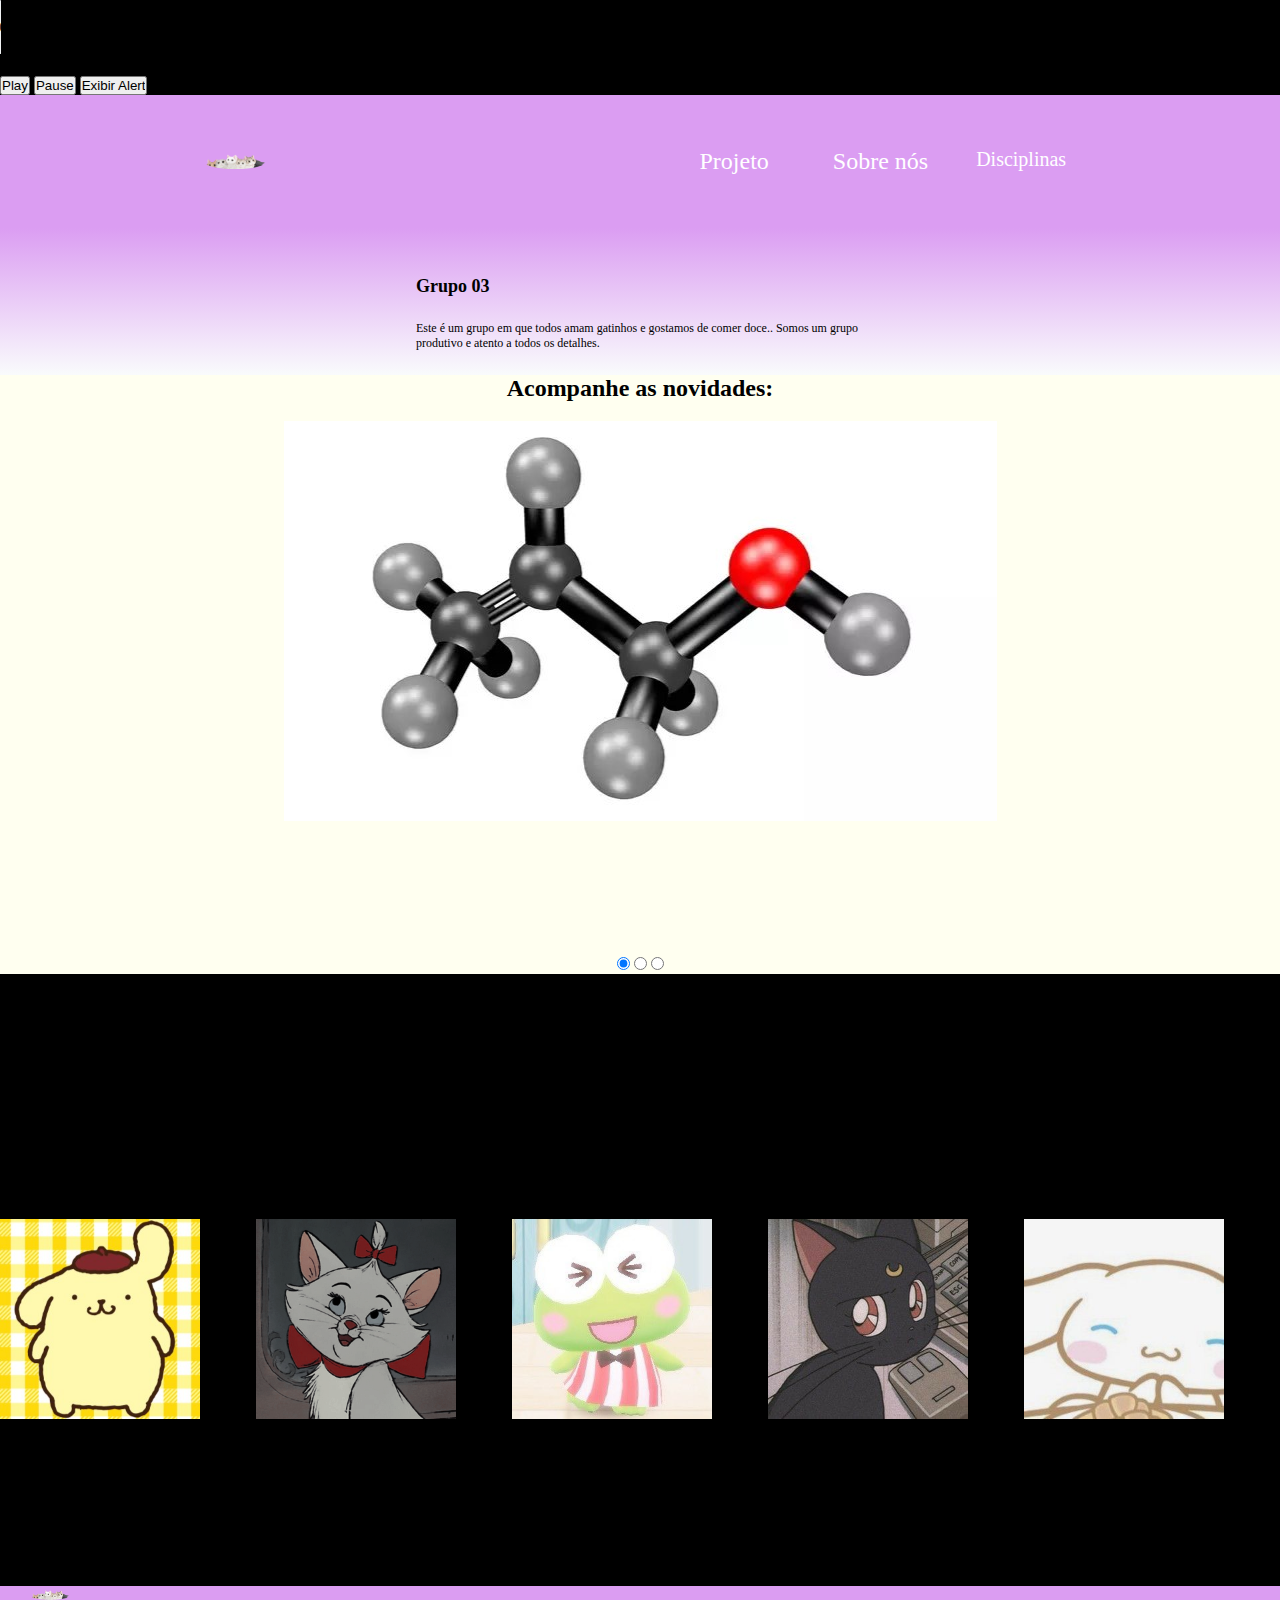
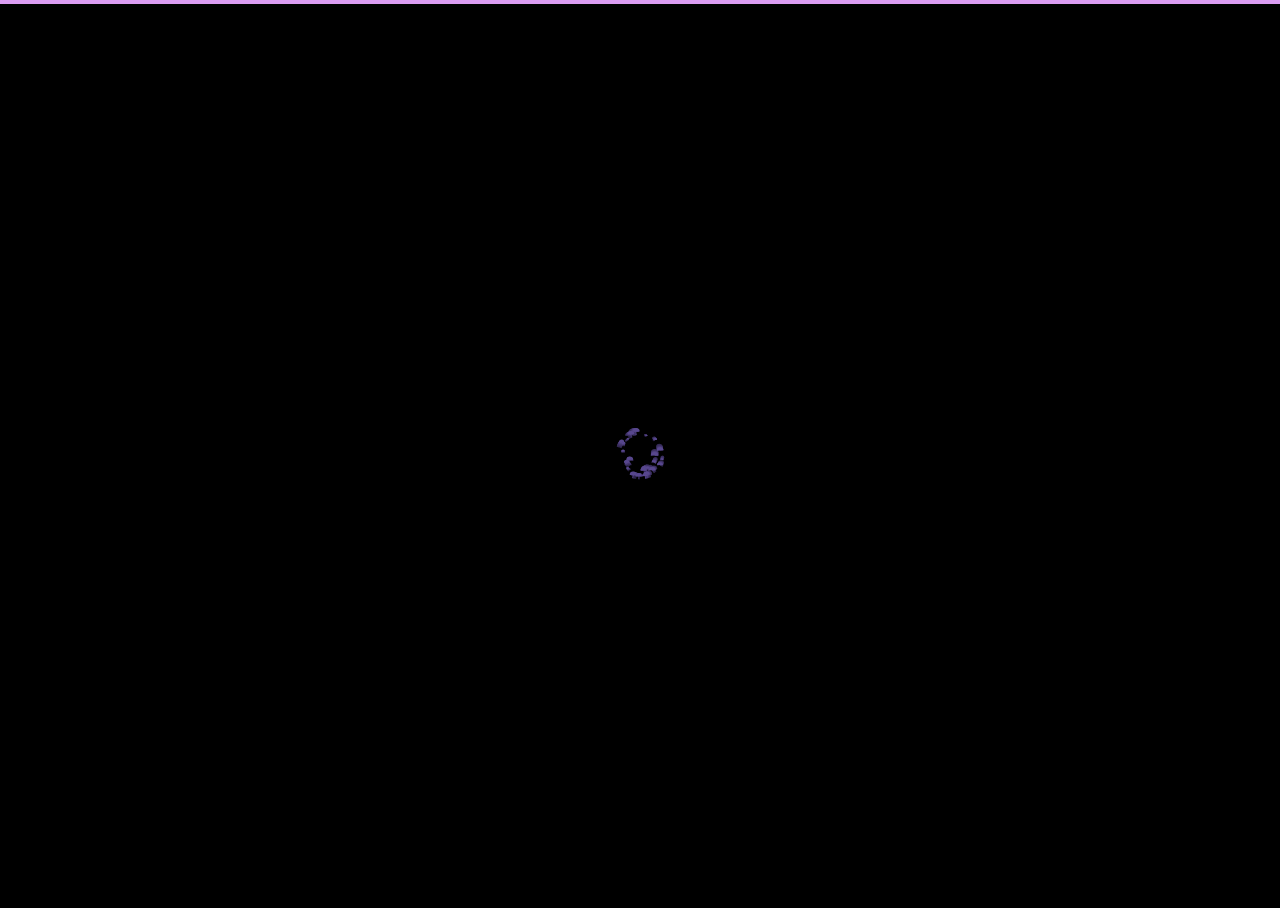
==== index.html @ b1a0cee5 "Update index.html" ====
<!DOCTYPE html>
<html lang="pt-br">
<head>
    <meta charset="UTF-8">
    <meta http-equiv="X-UA-Compatible" content="IE=edge">
    <meta name="viewport" content="width=device-width, initial-scale=1.0">
    <title>Página de Apresentação de Trabalho do Grupo 03</title>
    <link rel="stylesheet" href="style-novo.css">
    <script src="index.js"></script>
     <script>
	function funcao1() 
{
alert("eu sou um alerta");
}	
    </script>	 
	
	<audio controls id="music">
<source src="mania.mp3" type="audio/mpeg">
Your browser does not support the audio element.
     </audio>

	<p>Click the buttons to play or pause the music.</p>
<button onclick="play()" type="button">Play </button>
<button onclick="pause()" type="button">Pause</button>

<script>
var myMusic= document.getElementById("music");
function play() {
myMusic.play();
}
function pause() {
myMusic.pause();
}

</script>
</head>
<body>
 <input type="button" onclick="funcao1()" value="Exibir Alert" />
	<header class="cabecalho">
        <img class="cabecalho-imagem" src="G-03-1.jpg" alt="imagem dos gatinhos do cabecalho">
        <ul class="cabecalho-lista">
<script async src="https://cse.google.com/cse.js?cx=b35f9b3c759f04bfd">
</script>
<div class="gcse-search"></div>
            <li class="cabecalho-lista-item"><a href="#corpo">Projeto</a></li>
            <li class="cabecalho-lista-item"><a href="index.html">Sobre nós</a></li>
            <li class="dropdown">
            <a href="javascript:void(0)" class="dropbtn">Disciplinas</a>
            <div class="dropdown-content">
                <a href="Quimica.html">Quimica</a>
                <a href="Robotica.html">Robótica</a>
                <a href="Portugues.html">Português</a>
		<a href="Biotec.html">Biotecnologia</a>
		<a href="Empreendedorismo.html">Empreendedorismo</a>
            </div>
            </li>
        </ul>
    </header>

<!-- seção dos amigos correspondente a seção escola -->
<section class="escola">
    <div class="escola-div-conteudo">
        <h2 class= "escola-titulo"> Grupo 03 </h2>
        <p class="escola-texto-um">
            Este é um grupo em que todos amam gatinhos e gostamos de comer doce.. Somos um grupo produtivo e atento a todos os detalhes.
        </p>
    </div> 
</section>
<section class="carrosel">
    <h2 class="corpo-titulo">Acompanhe as novidades:</h2>
    <div class="slide-show">
        <ul class="slides-list" style="left:calc(0%)">
            <li class="slide">
                <a href="Quimica.html>">
                    <img class="redondo" src="quimica-isomeria.jpg">
                </a>
            </li>
            <li class="slide">
                <a href="Robotica.html">
                    <img class="redondo" src="robotica.jpg">
                </a>
            </li>
            <li class="slide">
                <a href="Portugues.html">
                    <img class="redondo" src="pt02.jpg">
                </a>
            </li>
        </ul>
    </div>
    <input type="radio" class="slide-controller" name="slide" checked />
        <input type="radio" class="slide-controller" name="slide" />
        <input type="radio" class="slide-controller" name="slide" />
      </section> 


        // Função para alterar os slides automaticamente após 20 segundos
        function autoChangeSlide() {
            currentSlide = (currentSlide + 1) % slideControllers.length;
            slideControllers[currentSlide].checked = true;
            slidesList.style.left = `calc(${currentSlide} * -100%)`;
        }
        // Definir um temporizador para alternar automaticamente os slides a cada 20 segundos (20000 milissegundos)
        setInterval(autoChangeSlide, 10000);

    <!-- seção correspondente a seção estudante -->
    <section class="estudante">
        <h2 class="estudante-titulo">Quem são nossos estudantes?</h2>  
		<div class="estudante-todos">
            <div class="estudante-div">
                <img class="estudante-imagem" src="G-03-JO.jpg" alt="logo da alura start"> 
                <h3 class="estudante-nome"> João </h3>
                <p class="estudante-descricao">Meu nome é João e tenho 16 anos. Eu gosto de cuidar de animais, jogar vôlei e futebol e de desenhar.</p>
                <a href="https://github.com/Carvalho26"><img class="estudante-icone" src="github.png" alt="icone github"></a>
                <a href=""><img class="estudante-icone" src="facebook.png" alt="icone linkedin"></a>
                <a href="https://www.instagram.com/jvc4rv4lh0/"><img class="estudante-icone" src="instagram.png" alt="icone instagram"></a>
            </div>


            <div class="estudante-div"> 
                <img class="estudante-imagem" src="G-03-JU.jpg" alt="logo da alura start"> 
                <h3 class="estudante-nome"> Julia </h3>
                <p class="estudante-descricao"> Meu nome é Júlia e tenho 15 anos. Eu gosto de astrologia, de dançar.</p>
                <a href="https://github.com/Julica34"><img class="estudante-icone" src="github.png" alt="icone github"></a>
                <a href=""><img class="estudante-icone" src="facebook.png" alt="icone linkedin"></a>
                <a href=""><img class="estudante-icone" src="instagram.png" alt="icone instagram"></a>
            </div>

            <div class="estudante-div"> 
                <img class="estudante-imagem" src="G-03-LE.jpg" alt="logo da alura start"> 
                <h3 class="estudante-nome"> Leila </h3>
                <p class="estudante-descricao"> Meu nome é Leila e tenho 16 anos. Eu jogo vôlei e gosto de desenhar. Amo a Taylor Swift.</p>
                <a href="https://github.com/color9999"><img class="estudante-icone" src="github.png" alt="icone github"></a>
                <a href=""><img class="estudante-icone" src="facebook.png" alt="icone linkedin"></a>
                <a href="https://www.instagram.com/le.wahl/"><img class="estudante-icone" src="instagram.png" alt="icone instagram"></a>
            </div>

            <div class="estudante-div"> 
                <img class="estudante-imagem" src="G-03-MM.jpg" alt="logo da alura start"> 
                <h3 class="estudante-nome"> Maria Clara </h3>
                <p class="estudante-descricao"> Meu nome é Maria Clara e tenho 16 anos. Eu gosto de jogar vôlei, ouvir música e ler.</p>
                <a href="https://github.com/Wei1weii"><img class="estudante-icone" src="github.png" alt="icone github"></a>
                <a href=""><img class="estudante-icone" src="facebook.png" alt="icone linkedin"></a>
                <a href="https://www.instagram.com/cl4rits/"><img class="estudante-icone" src="instagram.png" alt="icone instagram"></a>
            </div>

            <div class="estudante-div"> 
                <img class="estudante-imagem" src="G-03-ML.jpg" alt="logo da alura start"> 
                <h3 class="estudante-nome"> Marian </h3>
                <p class="estudante-descricao"> Meu nome é Marian e eu tenho 16 anos. Gosto de ler, ouvir música e ir em museus.</p>
                <a href="https://github.com/kn1f3prty"><img class="estudante-icone" src="github.png" alt="icone github"></a>
                <a href=""><img class="estudante-icone" src="facebook.png" alt="icone linkedin"></a>
                <a href="https://www.instagram.com/pewmrian/"><img class="estudante-icone" src="instagram.png" alt="icone instagram"></a>
            </div>
        </div>
    </section>

    <footer class="rodape">
        <img class="rodape-imagem"src="G-03-1.jpg" alt="logo da alura start">
    </footer>
 <canvas id="world" width="auto" height="auto"></canvas>
</body>
</html>
---- style-novo.css ----
* {
	margin: 0;
	padding: 0;
}

.cabecalho {
    background-color:  #db9df2;
    color: white;
    display: flex;
    justify-content: space-around;
    align-items: center;
    padding: 24px 0;
}

.cabecalho-imagem{
    width: 5%;
    border-radius: 50%;
    padding: 5px 5px;
}

.foto-corpo {
    width: 30%;
    padding: 40px;
}

#corpo {
    background-color: rgb(26, 31, 48);
    color: white;
    display: flex;
    justify-content: center;
    align-items: center;
    padding: 30px 0;
    padding-top: 100px;
}

.cabecalho-lista-item{
	display: inline-block;
	margin: 0 16px;                            
	font-size: 24px;
    padding: 15px 0px;
}

.escola{
	background-image: linear-gradient(#db9df2,#f9fbfc);
	color: black;
    font-size: 12px;
	display : flex;
	justify-content: center;
	align-items: center; 	
	padding: 24px 0;
}

.escola-div-conteudo{
	width: 35%;
}

.escola-titulo {  
	padding: 24px 0;
}



/* estudante ... gatinhos */
#quem-somos{
    font-family: 'Ubuntu', sans-serif;
    color: white;
    text-align: center;
    padding: 25px 0;
    background: #db9df2;
}
.estudante{
    padding: 24px 0;
}

.estudante-imagem{
    width: 200px;
}

.estudante-titulo{
    text-align: center;
    padding: 70px 0;
}

.estudante-descricao{
    text-align: center;
    padding-top: 10px;
    padding-bottom: 5px;
   
}
.estudante-icone{
    width: 24px;
    padding: 0px 0px 20px 0px;
}


.estudante-todos{
    display: grid;
    grid-template-columns: 20% 20% 20% 20% 20%;
}

/* inicio do rodapé*/
.rodape{
    background-color:  #db9df2;
    justify-content: center;
}

.rodape-imagem{
    width: 40px;
    border-radius: 50%;
    padding: 0px 30px;
   
}
li {
    float: left;
}

li {
    float: left;
}

li a,
.dropbtn {
    display: inline-block;
    color: white;
    text-align: center;
    padding: 14px 16px;
    text-decoration: none;
}

li a:hover,
.dropdown:hover .dropbtn {
    background-color: rgb(0, 0, 0);
}

li.dropdown {
    display: inline-block;
    font-size: 20px;
    padding: 15px 0px;
}

.dropdown-content {
    display: none;
    position: absolute;
    background-color: #f9f9f9;
    min-width: 160px;
    box-shadow: 0px 8px 16px 0px rgba(0, 0, 0, 0.2);
    z-index: 1;
}

.dropdown-content a {
    color: black;
    padding: 12px 16px;
    text-decoration: none;
    display: block;
    text-align: center;
}

.dropdown-content a:hover {
    background-color: #f1f1f1;
}

.dropdown:hover .dropdown-content {
    display: block;

}

.carrosel {
  text-align: center;
   background-color: rgba(255, 255, 240, 1);
}

.slides-list {
  /* remove os estilos da lista */
  list-style-type: none;
  margin: 5px 0;
  padding: 0;
  width: 300%;
  position: relative;
  left: 0%;
  display: grid;
  grid-auto-flow: column;
  grid-auto-columns: 1fr;
  --selected-item: 0;
  position: relative;
   left: 30px;
  border: 3px solid 3px solid rgb(255 255 255);
  transition: left 0.4s cubic-bezier(0.680, -0.550, 0.265, 1.550);
  --total-items: 3;
  width: calc(var(--total-items) * 100%);
}

.redondo {
  width: 100%;
}

.slide-show {
  overflow: hidden;
}

.slide-controller:nth-child(1):checked~.slide-show .slides-list {
  --selected-item: 0;
}

.slide-controller:nth-child(2):checked~.slide-show .slides-list {
  --selected-item: 1;
}

.slide-controller:nth-child(3):checked~.slide-show .slides-list {
  --selected-item: 2;
}

.slide-controller:nth-child(4):checked~.slide-show .slides-list {
  --selected-item: 3;
}

@media only screen and (max-device-width: 900px) {
/* .menu { width:100%; } */
}
@media only screen and (max-device-width: 700px) {
/* .menu { width:400px; } */
}
@media only screen and (max-device-width: 900px) {
/* .menu { width:600px; } */
}
body { 
  background-color: #000000; 
  padding: 0; 
  margin: 0; 
  overflow: hidden;
}
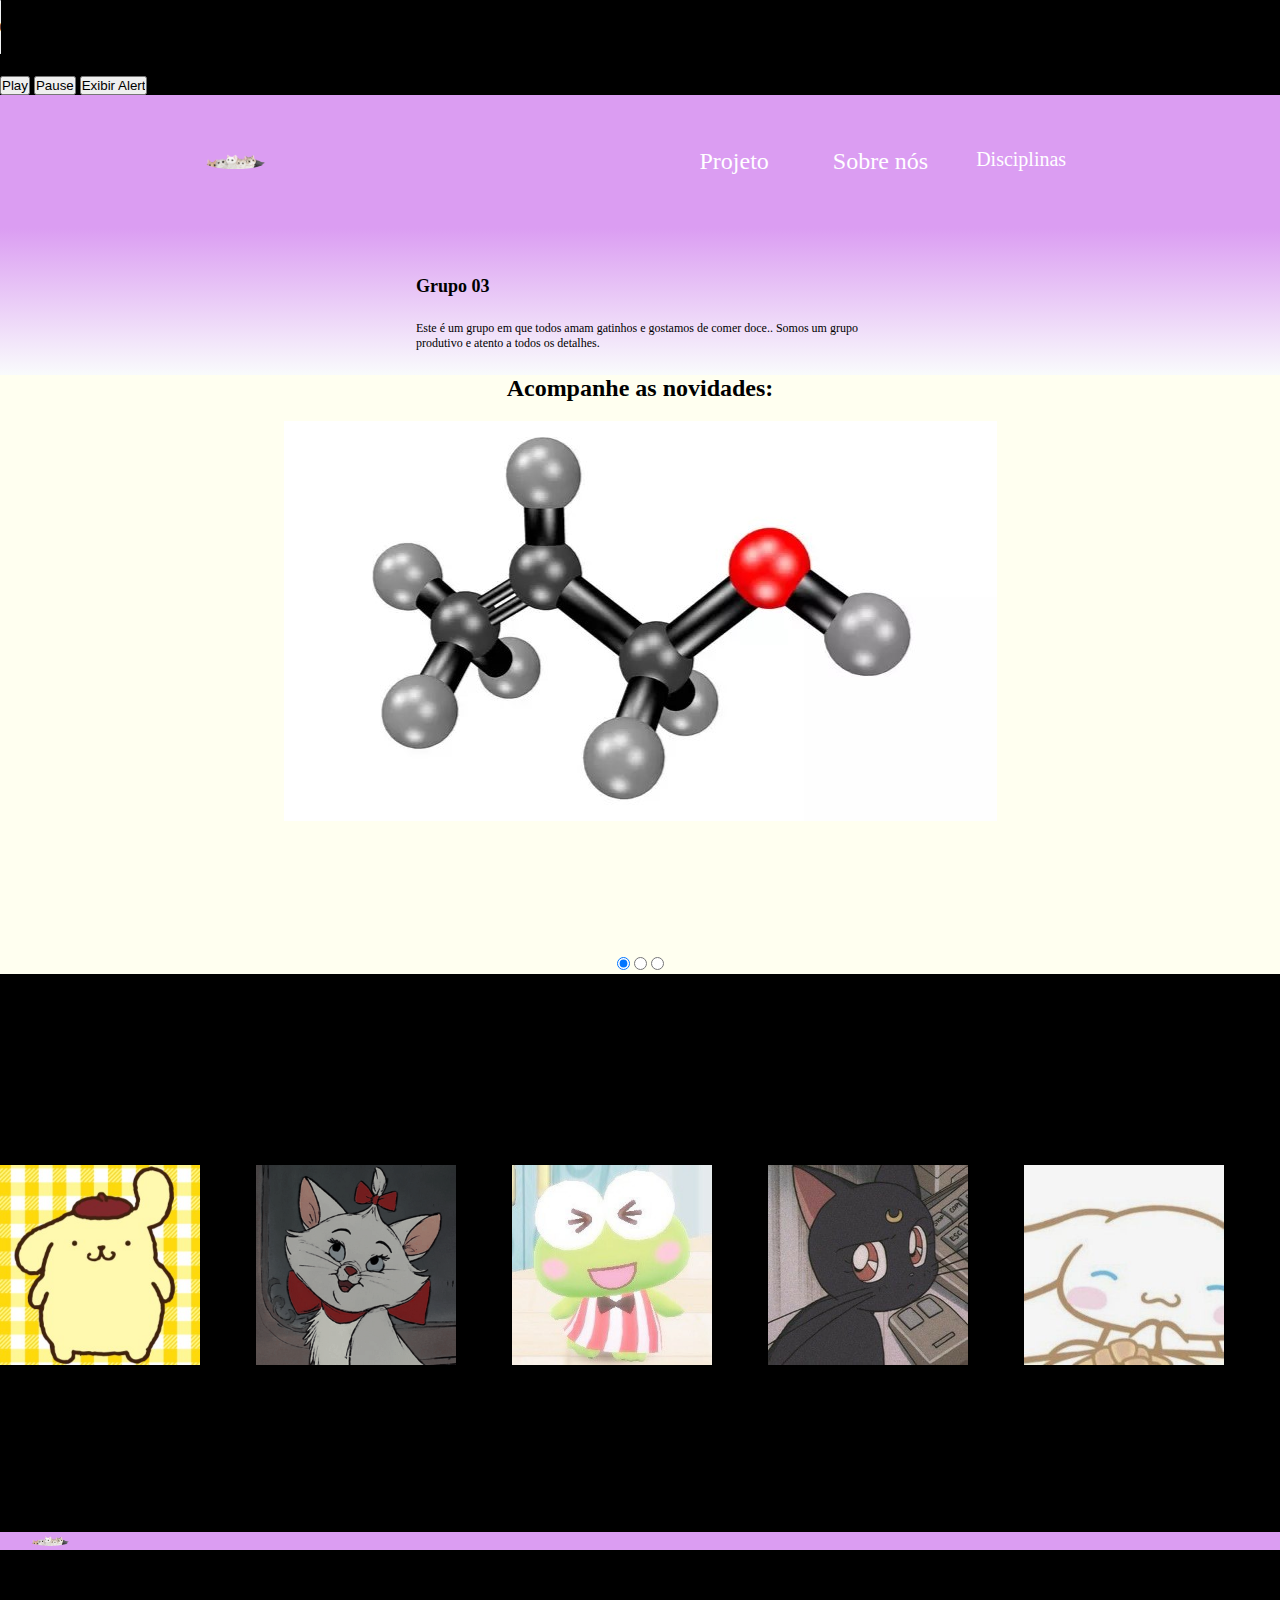
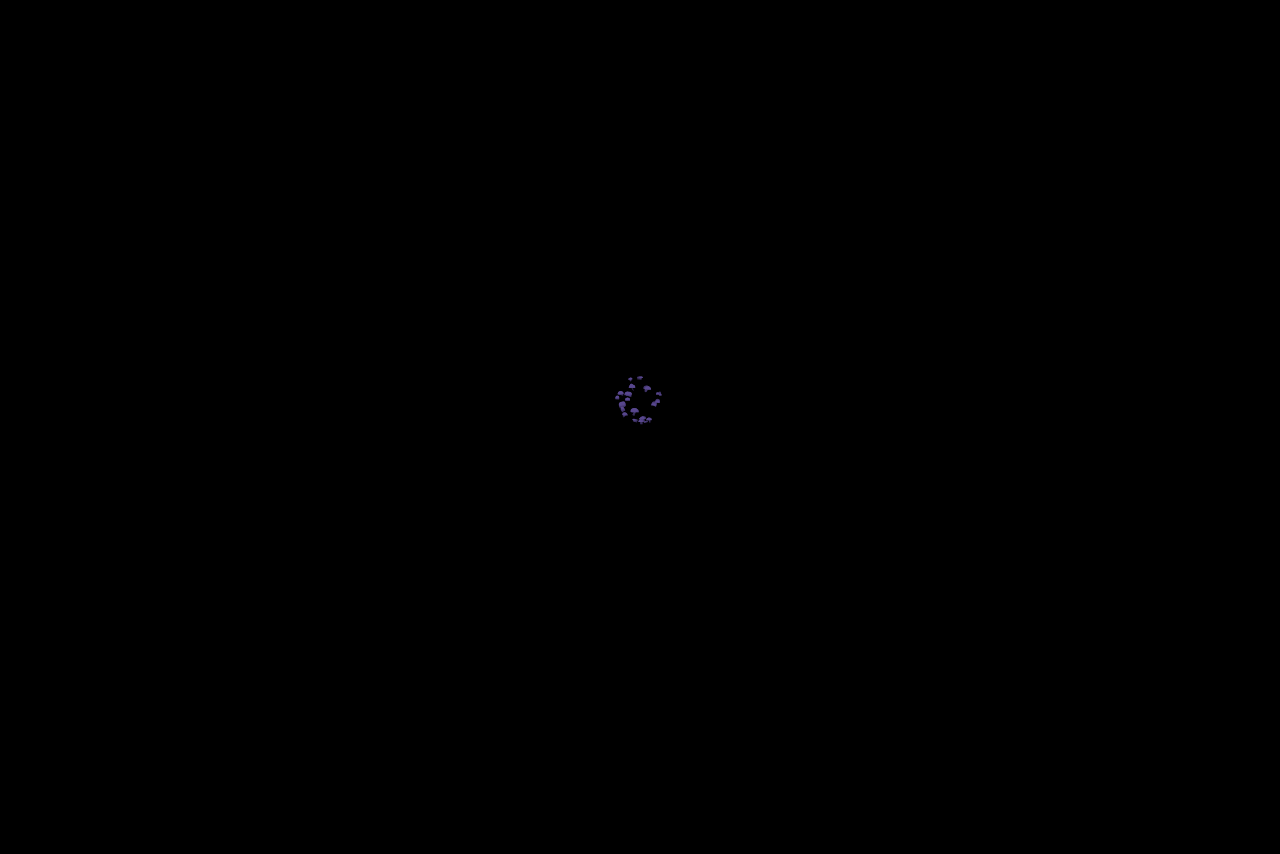
==== commit abcc622a: "Update index.html" ====
--- a/index.html
+++ b/index.html
@@ -91,7 +91,7 @@
         <input type="radio" class="slide-controller" name="slide" />
         <input type="radio" class="slide-controller" name="slide" />
       </section> 
-
+ <script>
 
         // Função para alterar os slides automaticamente após 20 segundos
         function autoChangeSlide() {
@@ -101,7 +101,7 @@
         }
         // Definir um temporizador para alternar automaticamente os slides a cada 20 segundos (20000 milissegundos)
         setInterval(autoChangeSlide, 10000);
-
+  </script>
     <!-- seção correspondente a seção estudante -->
     <section class="estudante">
         <h2 class="estudante-titulo">Quem são nossos estudantes?</h2>  
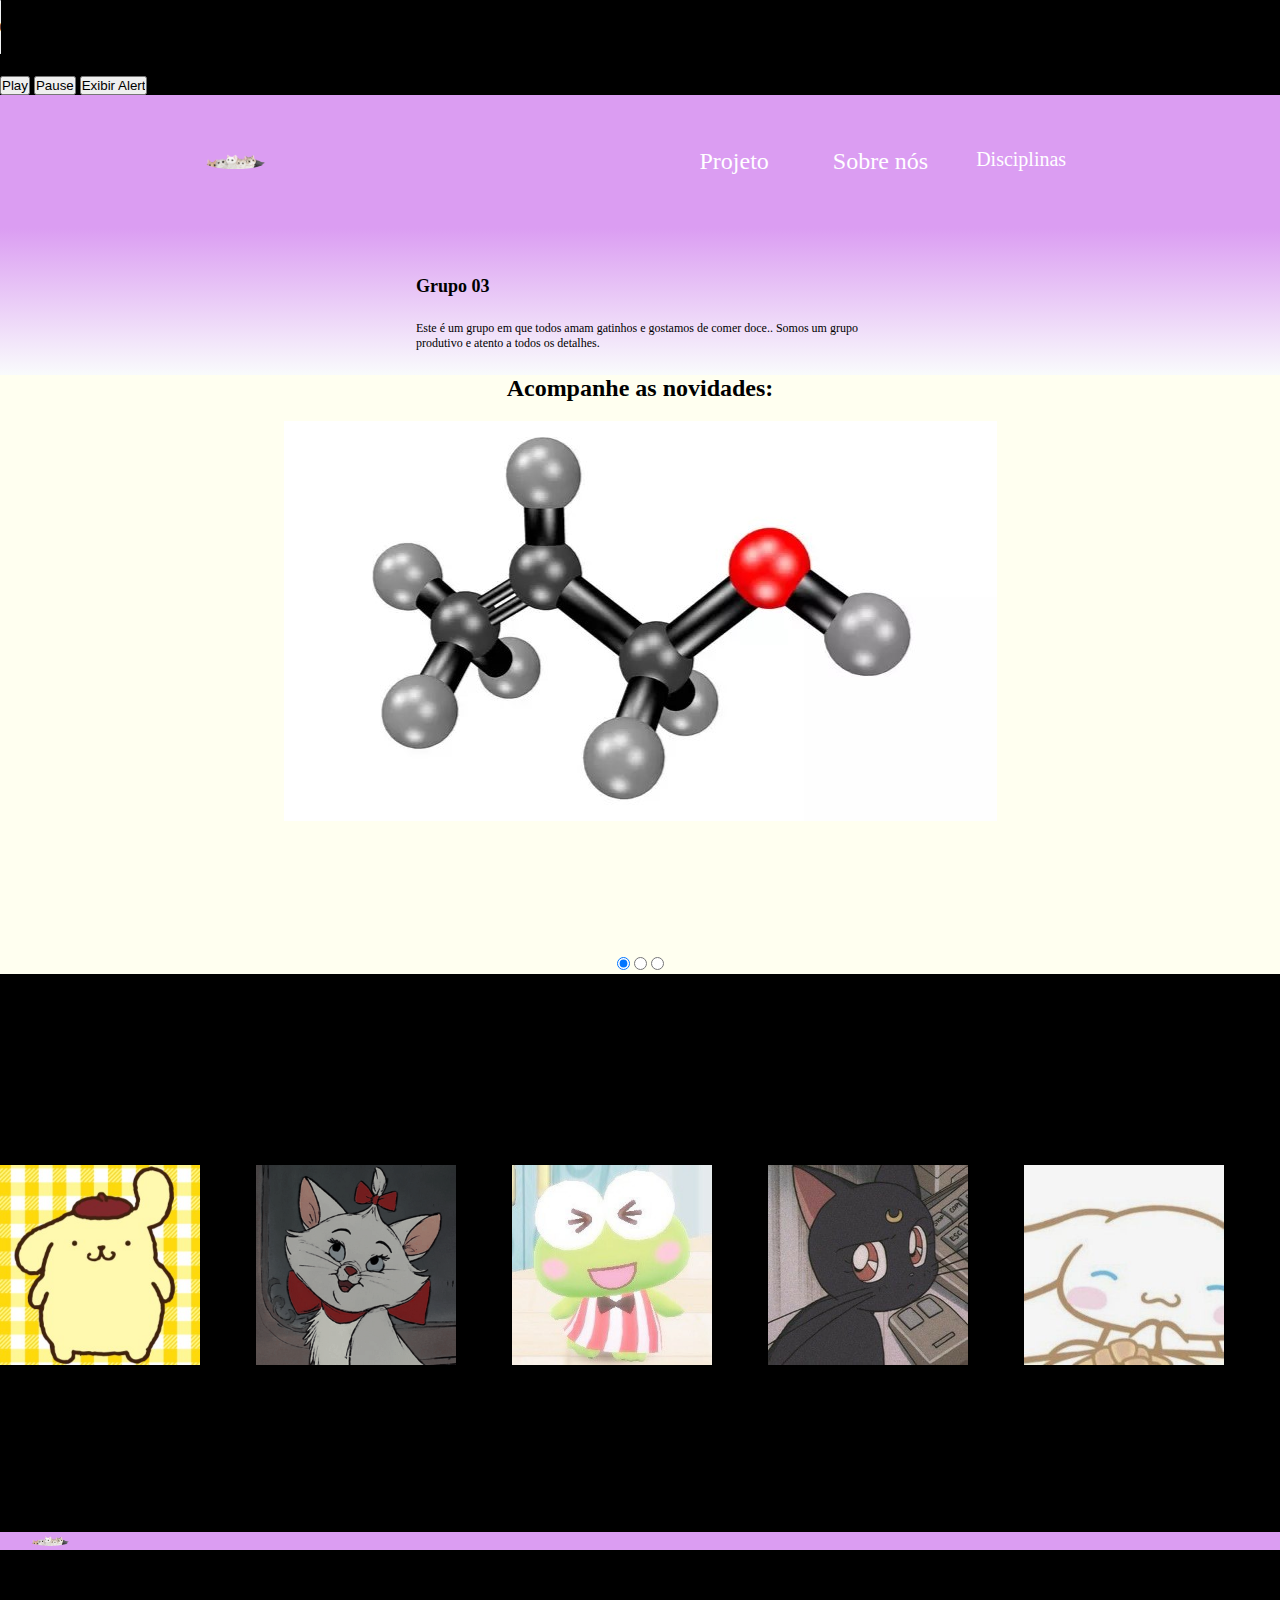
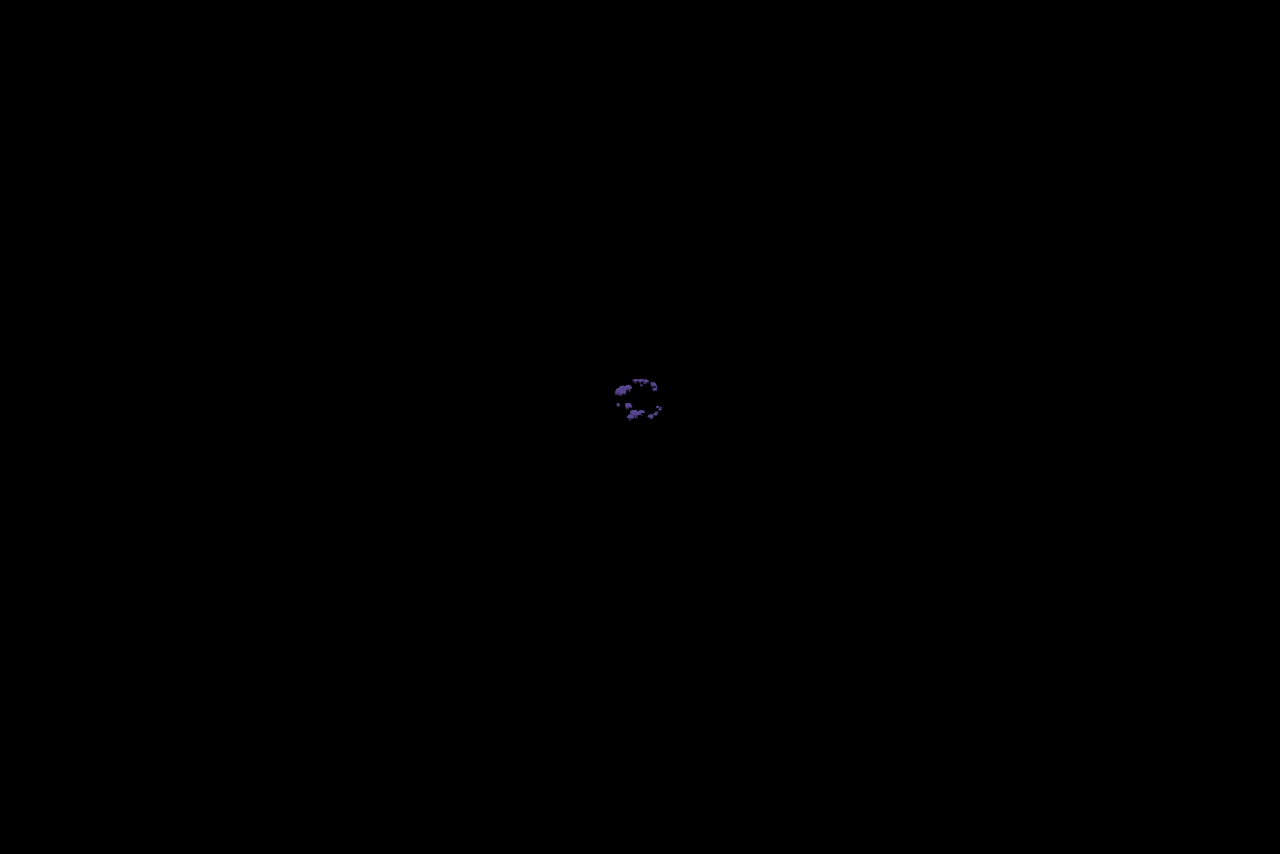
==== commit a2a09576: "Update index.html" ====
--- a/index.html
+++ b/index.html
@@ -10,7 +10,7 @@
      <script>
 	function funcao1() 
 {
-alert("eu sou um alerta");
+ alert("eu sou um alerta");
 }	
     </script>	 
 	
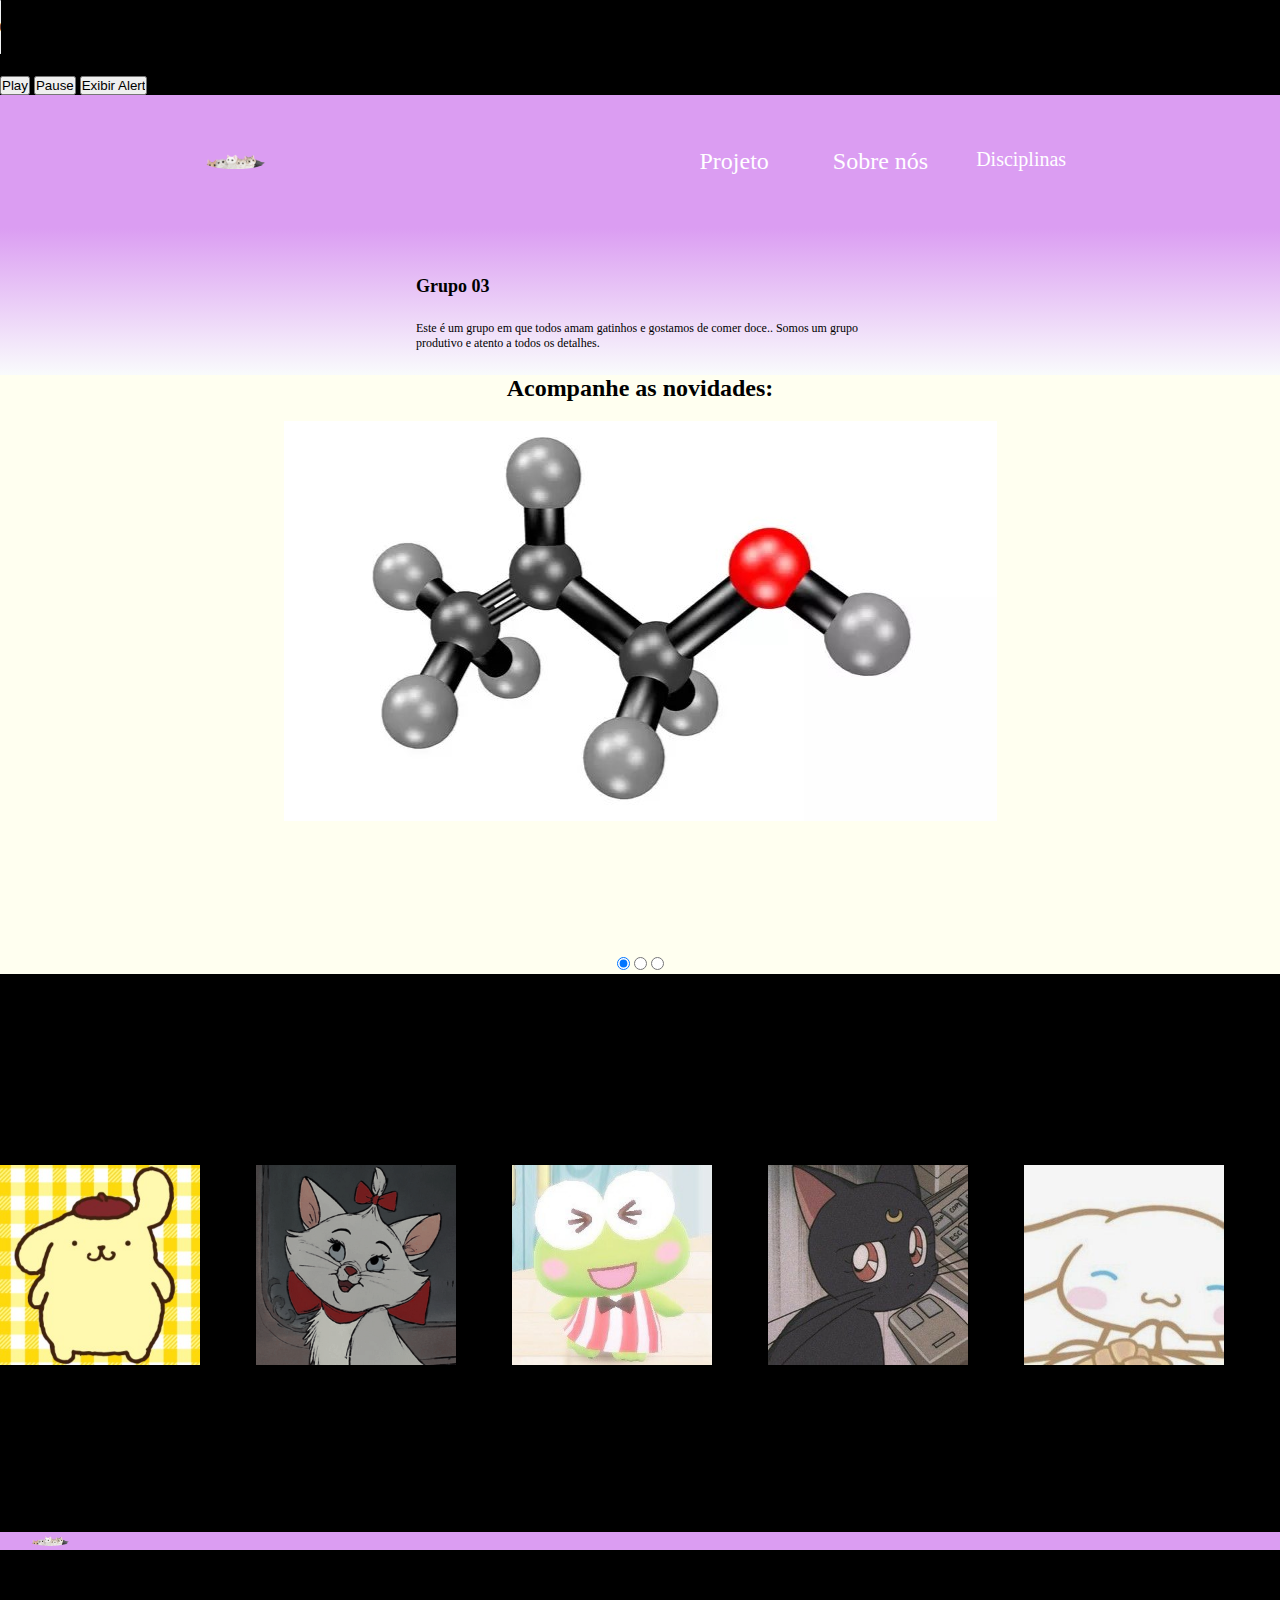
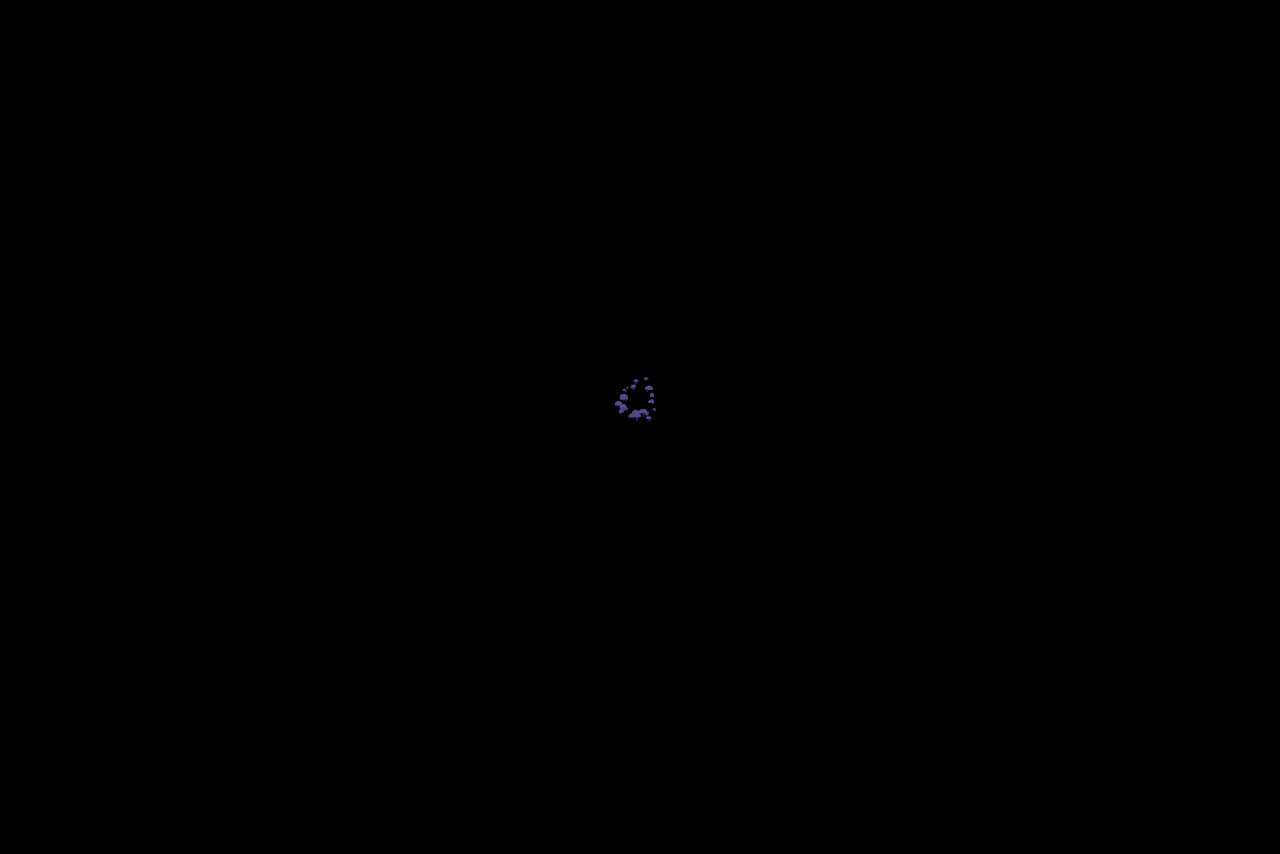
==== commit b9b9e1bb: "Update index.html" ====
--- a/index.html
+++ b/index.html
@@ -99,6 +99,14 @@
             slideControllers[currentSlide].checked = true;
             slidesList.style.left = `calc(${currentSlide} * -100%)`;
         }
+	  // Adicionar um evento de clique para cada controlador de slide
+        slideControllers.forEach((controller, index) => {
+            controller.addEventListener('click', () => {
+                currentSlide = index;
+                slidesList.style.left = `calc(${index} * -100%)`;
+            });
+        });
+
         // Definir um temporizador para alternar automaticamente os slides a cada 20 segundos (20000 milissegundos)
         setInterval(autoChangeSlide, 10000);
   </script>
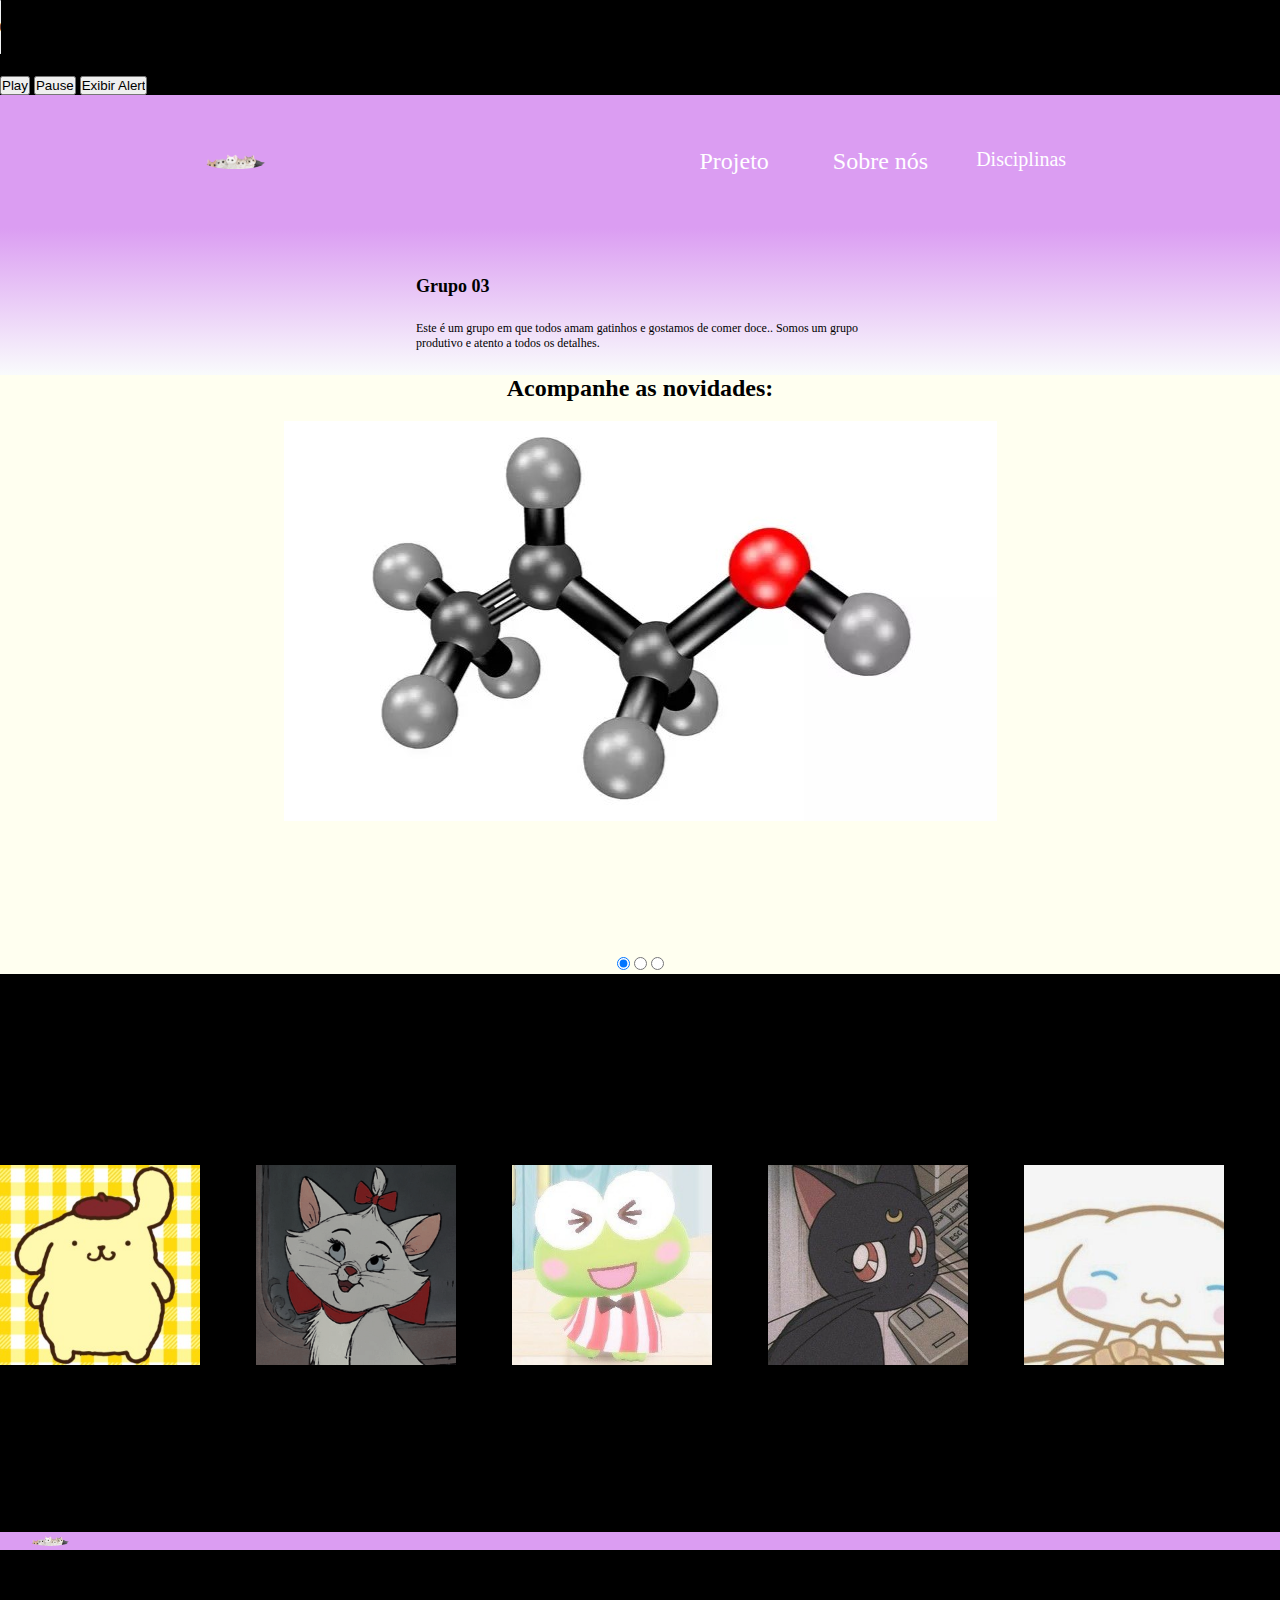
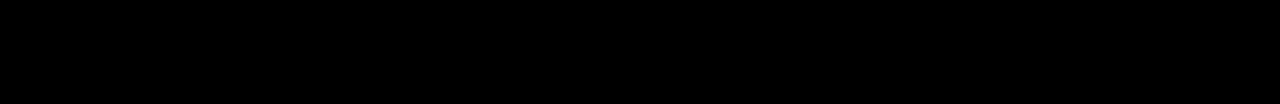
==== commit 20abe0df: "Update index.html" ====
--- a/index.html
+++ b/index.html
@@ -52,6 +52,7 @@
                 <a href="Portugues.html">Português</a>
 		<a href="Biotec.html">Biotecnologia</a>
 		<a href="Empreendedorismo.html">Empreendedorismo</a>
+		<a href="equaçoes.html">Equações JS</a>
             </div>
             </li>
         </ul>
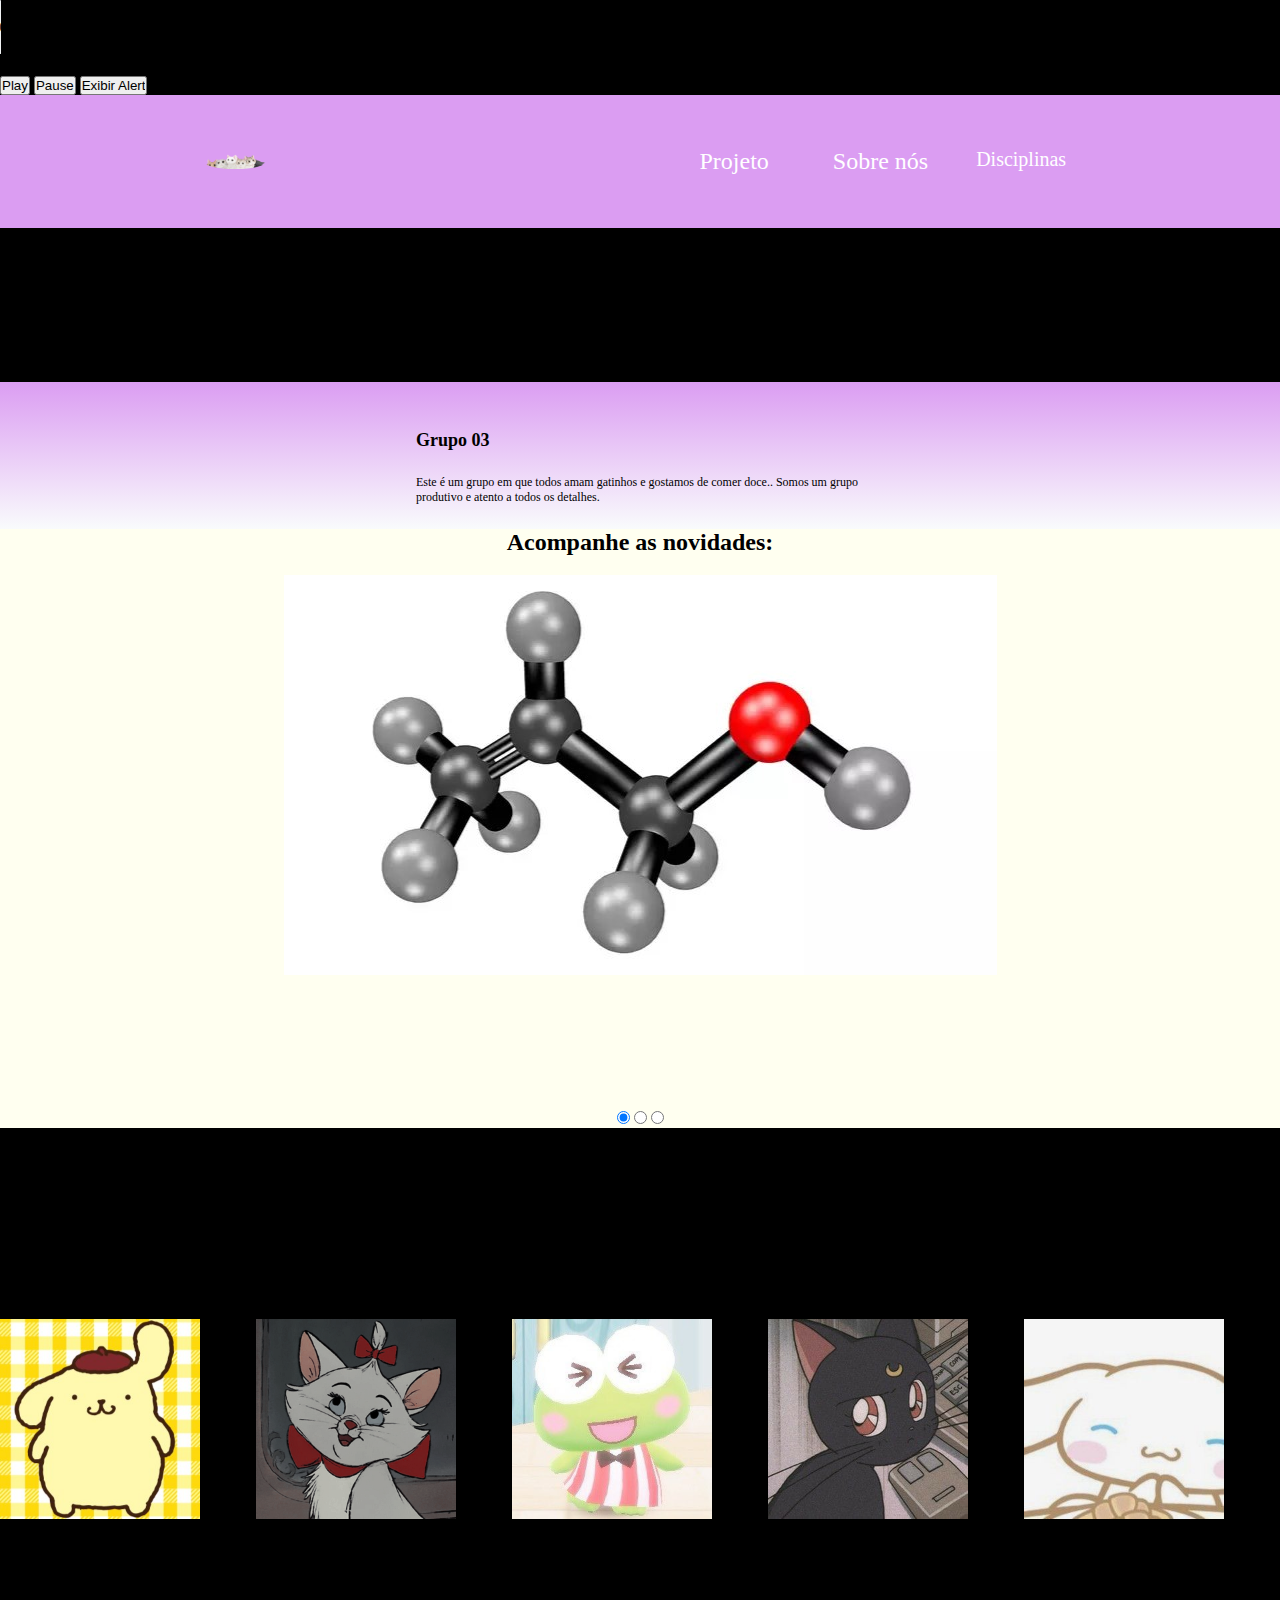
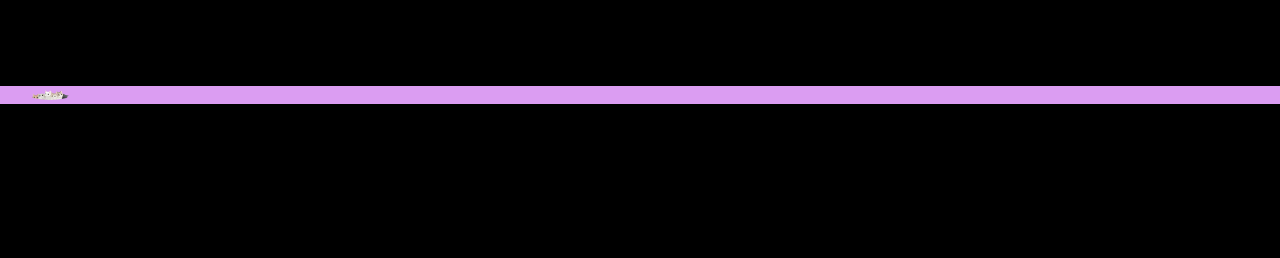
==== commit 158edafb: "Update index.html" ====
--- a/index.html
+++ b/index.html
@@ -53,11 +53,12 @@
 		<a href="Biotec.html">Biotecnologia</a>
 		<a href="Empreendedorismo.html">Empreendedorismo</a>
 		<a href="equaçoes.html">Equações JS</a>
+		<a href="extra.html">Java</a>
             </div>
             </li>
         </ul>
     </header>
-
+<canvas id="world"></canvas>
 <!-- seção dos amigos correspondente a seção escola -->
 <section class="escola">
     <div class="escola-div-conteudo">
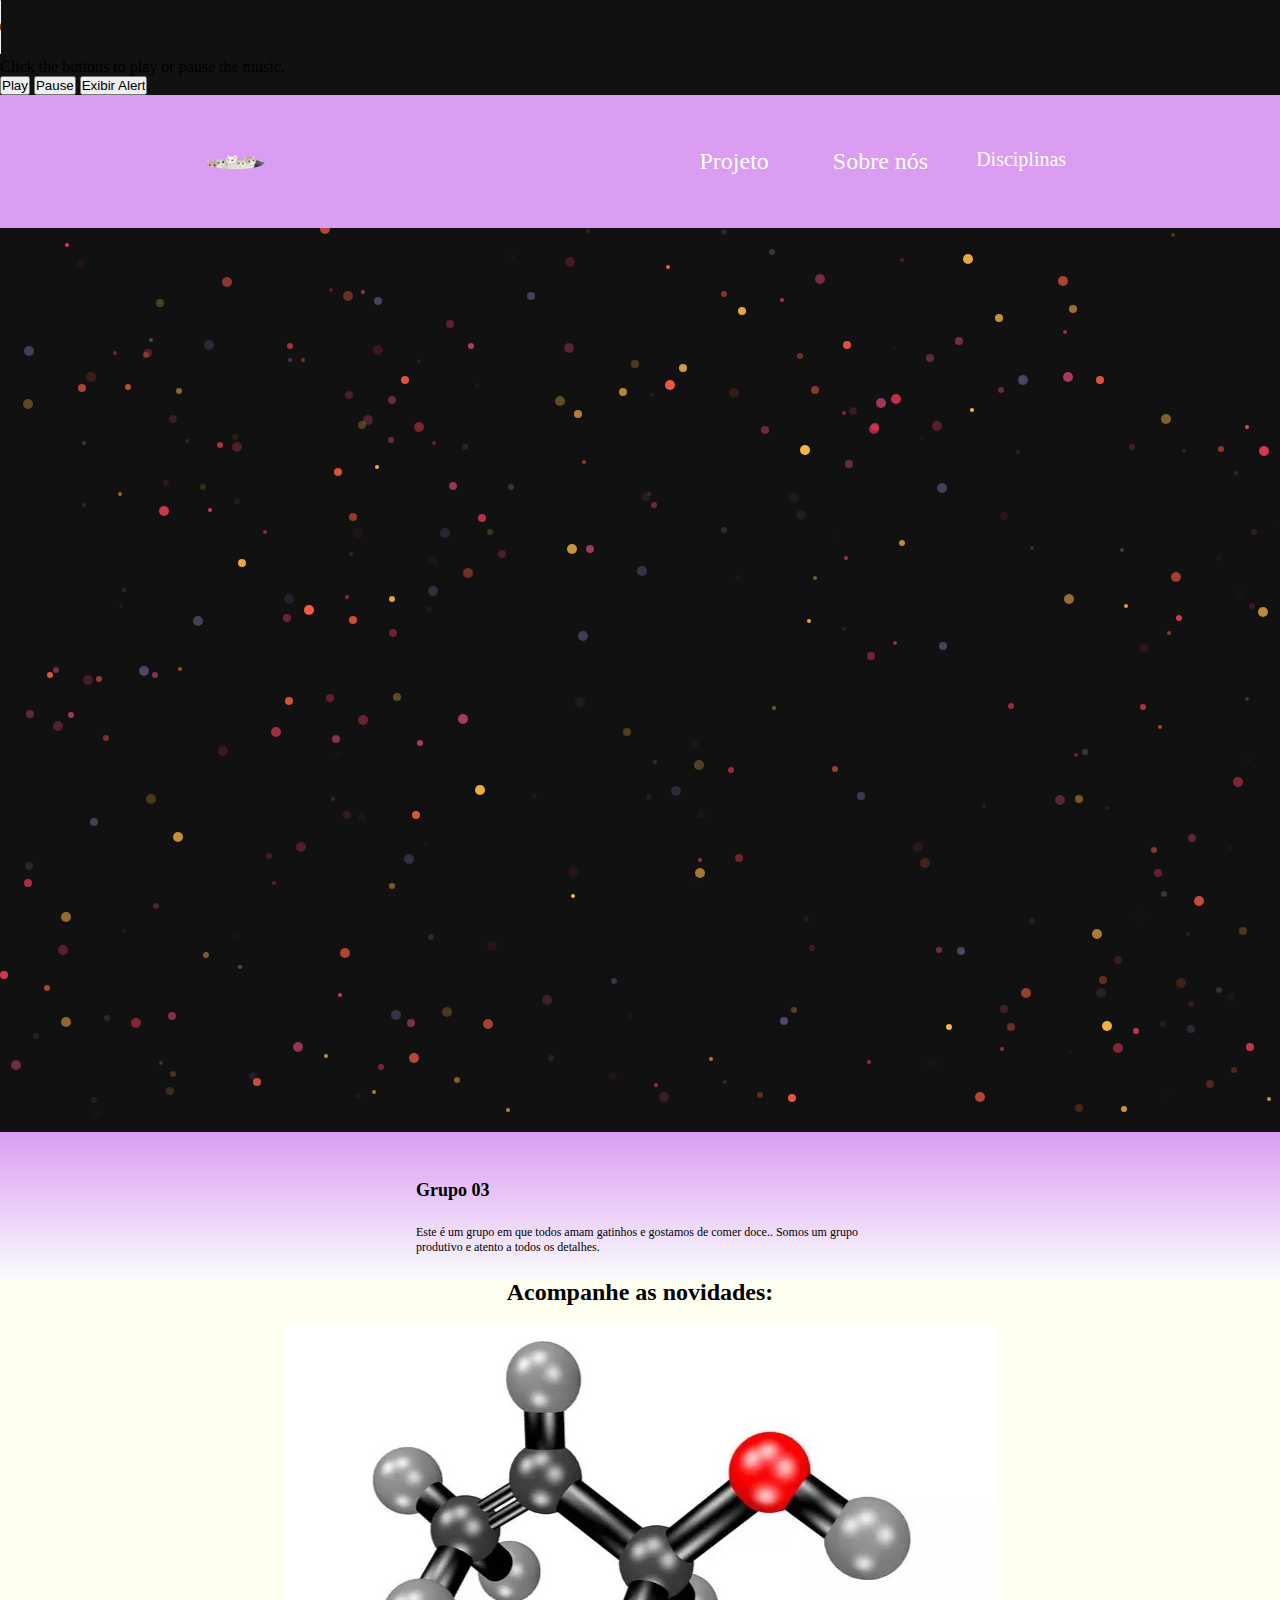
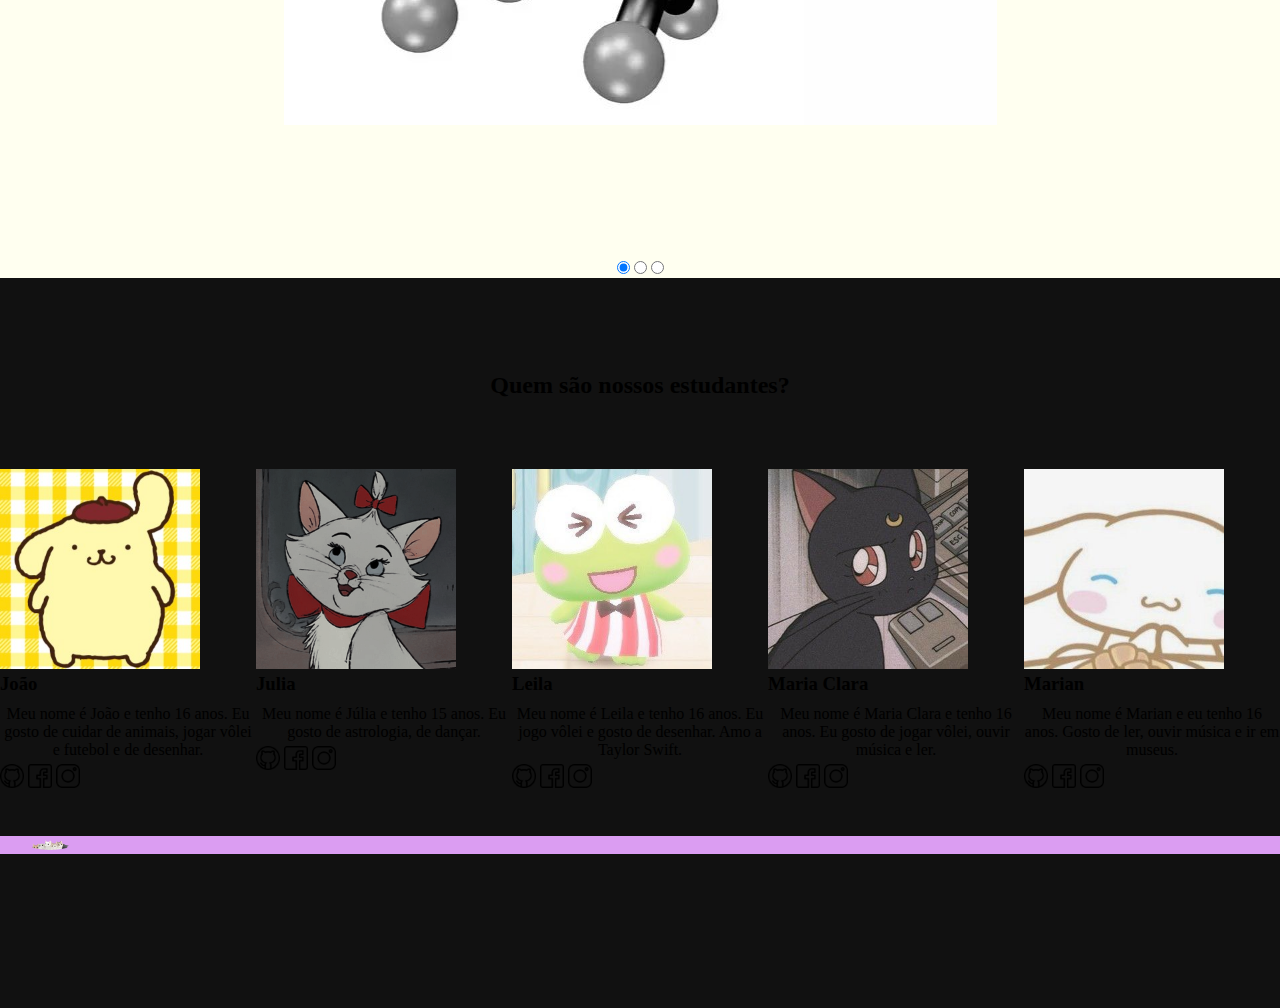
==== commit 60665dae: "Update index.html" ====
--- a/index.html
+++ b/index.html
@@ -59,6 +59,126 @@
         </ul>
     </header>
 <canvas id="world"></canvas>
+	<script>
+(function() {
+  var COLORS, Confetti, NUM_CONFETTI, PI_2, canvas, confetti, context, drawCircle, i, range, resizeWindow, xpos;
+
+  NUM_CONFETTI = 350;
+
+  COLORS = [[85, 71, 106], [174, 61, 99], [219, 56, 83], [244, 92, 68], [248, 182, 70]];
+
+  PI_2 = 2 * Math.PI;
+
+  canvas = document.getElementById("world");
+
+  context = canvas.getContext("2d");
+
+  window.w = 0;
+
+  window.h = 0;
+
+  resizeWindow = function() {
+    window.w = canvas.width = window.innerWidth;
+    return window.h = canvas.height = window.innerHeight;
+  };
+
+  window.addEventListener('resize', resizeWindow, false);
+
+  window.onload = function() {
+    return setTimeout(resizeWindow, 0);
+  };
+
+  range = function(a, b) {
+    return (b - a) * Math.random() + a;
+  };
+
+  drawCircle = function(x, y, r, style) {
+    context.beginPath();
+    context.arc(x, y, r, 0, PI_2, false);
+    context.fillStyle = style;
+    return context.fill();
+  };
+
+  xpos = 0.5;
+
+  document.onmousemove = function(e) {
+    return xpos = e.pageX / w;
+  };
+
+  window.requestAnimationFrame = (function() {
+    return window.requestAnimationFrame || window.webkitRequestAnimationFrame || window.mozRequestAnimationFrame || window.oRequestAnimationFrame || window.msRequestAnimationFrame || function(callback) {
+      return window.setTimeout(callback, 1000 / 60);
+    };
+  })();
+
+  Confetti = class Confetti {
+    constructor() {
+      this.style = COLORS[~~range(0, 5)];
+      this.rgb = `rgba(${this.style[0]},${this.style[1]},${this.style[2]}`;
+      this.r = ~~range(2, 6);
+      this.r2 = 2 * this.r;
+      this.replace();
+    }
+
+    replace() {
+      this.opacity = 0;
+      this.dop = 0.03 * range(1, 4);
+      this.x = range(-this.r2, w - this.r2);
+      this.y = range(-20, h - this.r2);
+      this.xmax = w - this.r;
+      this.ymax = h - this.r;
+      this.vx = range(0, 2) + 8 * xpos - 5;
+      return this.vy = 0.7 * this.r + range(-1, 1);
+    }
+
+    draw() {
+      var ref;
+      this.x += this.vx;
+      this.y += this.vy;
+      this.opacity += this.dop;
+      if (this.opacity > 1) {
+        this.opacity = 1;
+        this.dop *= -1;
+      }
+      if (this.opacity < 0 || this.y > this.ymax) {
+        this.replace();
+      }
+      if (!((0 < (ref = this.x) && ref < this.xmax))) {
+        this.x = (this.x + this.xmax) % this.xmax;
+      }
+      return drawCircle(~~this.x, ~~this.y, this.r, `${this.rgb},${this.opacity})`);
+    }
+
+  };
+
+  confetti = (function() {
+    var j, ref, results;
+    results = [];
+    for (i = j = 1, ref = NUM_CONFETTI; (1 <= ref ? j <= ref : j >= ref); i = 1 <= ref ? ++j : --j) {
+      results.push(new Confetti());
+    }
+    return results;
+  })();
+
+  window.step = function() {
+    var c, j, len, results;
+    requestAnimationFrame(step);
+    context.clearRect(0, 0, w, h);
+    results = [];
+    for (j = 0, len = confetti.length; j < len; j++) {
+      c = confetti[j];
+      results.push(c.draw());
+    }
+    return results;
+  };
+
+  step();
+
+}).call(this);
+
+//# sourceMappingURL=[data-uri]
+//# sourceURL=coffeescript
+</script>
 <!-- seção dos amigos correspondente a seção escola -->
 <section class="escola">
     <div class="escola-div-conteudo">
--- a/style-novo.css
+++ b/style-novo.css
@@ -222,9 +222,10 @@
 @media only screen and (max-device-width: 900px) {
 /* .menu { width:600px; } */
 }
-body { 
-  background-color: #000000; 
-  padding: 0; 
-  margin: 0; 
-  overflow: hidden;
-}
+html, body {
+  margin: 0;
+  padding: 0;
+  width: 100%;
+  height: 100%;
+  background: #111;
+}
